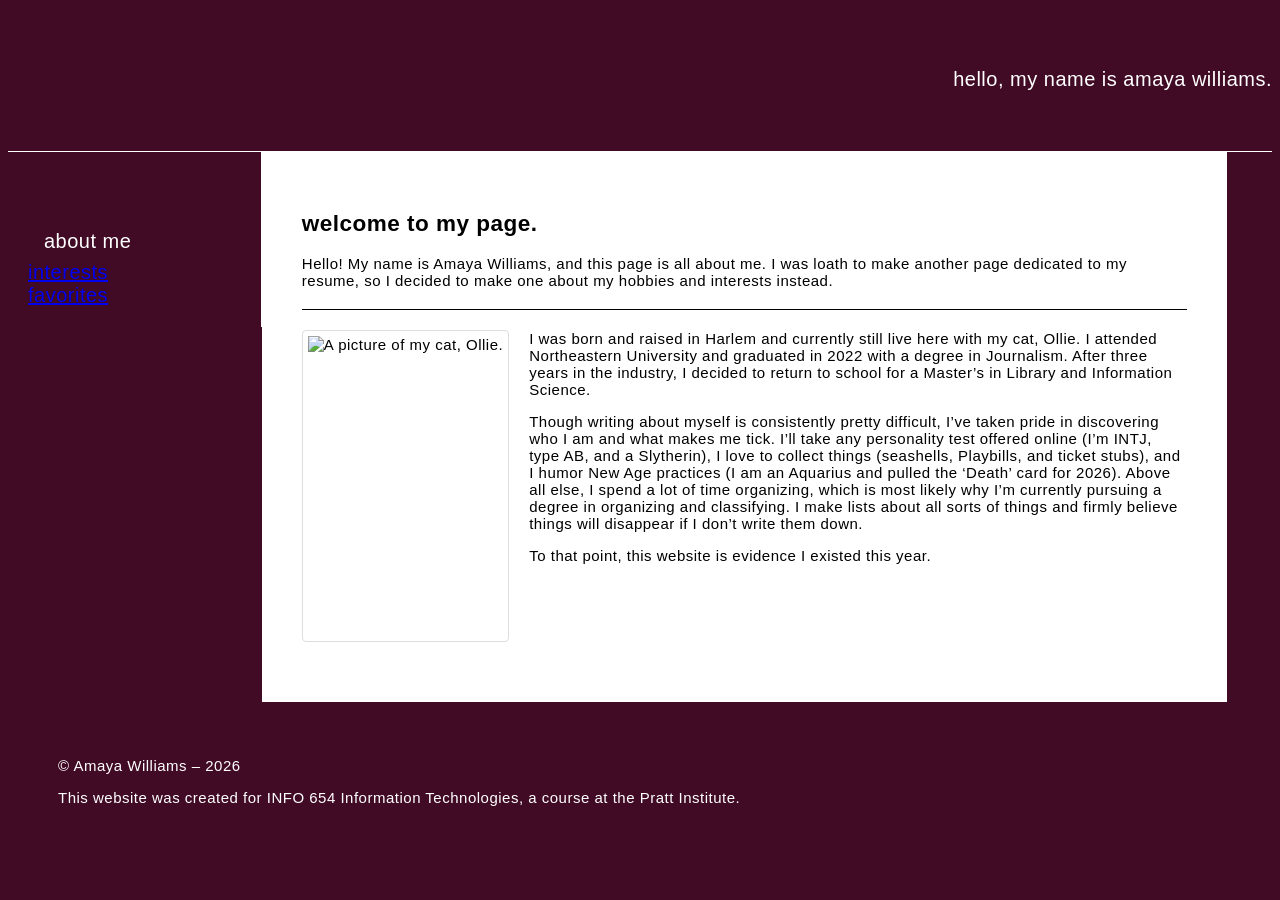
==== webbasics/index.html @ d5a63bc6 "index.html" ====
<!DOCTYPE html>
<head>
  <meta charset="UTF-8">
  <meta name="viewport" content="width=device-width, initial-scale=0.1">
  <meta name="description" content="An About Me page for this website">
  <meta name="author" content="Amaya Williams">
  <link rel="stylesheet" href="styles.css">
  <title>
    about me
  </title>
</head>
<body>
  <div id="header">
    <p>
      hello, my name is amaya williams.
    </p>
  </div>
  <div id="navdiv">
    <ul id="navbar">
      <li id="page">
        <a href="/info654/webbasics/index">
          about me
        </a>
      </li>
     <li>
        <a href="/info654/webbasics/interests">
          interests
        </a>
      </li>
     <li>
        <a href="/info654/webbasics/favorites">
          favorites
        </a>
      </li>
    </ul>
  </div>
  <div id="main">
    <h2>
      welcome to my page.
    </h2>
    <p>
      Hello! My name is Amaya Williams, and this page is all about me. I was loath to make another page dedicated to my resume, so I decided to make one about my hobbies and interests instead.
    </p>
    <div class="horizontal-line">
    </div>
    <img src="/info654/webbasics/images/ollie-annoyed.jpg" alt="A picture of my cat, Ollie." class="wrap-image">
    <p>
      I was born and raised in Harlem and currently still live here with my cat, Ollie. I attended Northeastern University and graduated in 2022 with a degree in Journalism. After three years in the industry, I decided to return to school for a Master’s in Library and Information Science.
    </p>
    <p>
      Though writing about myself is consistently pretty difficult, I’ve taken pride in discovering who I am and what makes me tick. I’ll take any personality test offered online (I’m INTJ, type AB, and a Slytherin), I love to collect things (seashells, Playbills, and ticket stubs), and I humor New Age practices (I am an Aquarius and pulled the ‘Death’ card for 2026). Above all else, I spend a lot of time organizing, which is most likely why I’m currently pursuing a degree in organizing and classifying. I make lists about all sorts of things and firmly believe things will disappear if I don’t write them down.
    </p>
    <p>
      To that point, this website is evidence I existed this year.
    </p>
  </div>
  <div id="footer">
    <p>
      © Amaya Williams – 2026
    </p>
    <p>
      This website was created for INFO 654 Information Technologies, a course at the Pratt Institute.
    </p>
  </div>
</body>
</html>
---- webbasics/styles.css ----
body  {
  font-size: 15px;
  font-family: lato, helvetica, sans-serif;
  letter-spacing: 0.5px;
  background-color: #410B26;
  color: white;
}

table  {
  border-collapse: collapse;
  width: 100%;
}

th, td  {
  padding: 8px;
  text-align: left;
  border-bottom: 1px solid #ddd;
}

#header, #navdiv  {
  font-weight: lighter;
  font-size: 20px;
}

#header  {
  position: sticky;
  height: auto;
  width: 100%;
  padding-top: 40px;
  padding-bottom: 40px;
  text-align: right;
  border-bottom: 0.5px solid white;
}

#navdiv  {
  float: left;
  position: static;
  padding-top: 50px;
  width: 20%;
  height: 100%;
  border-right: 0.5px solid white;
}

#main  {
  float: left;
  padding: 40px;
  width: 70%;
  background-color: white;
  color: black;
}

#footer  {
  clear: left;
  margin: 10px;
  padding: 40px;
}

#navbar  {
  list-style-type: none;
  margin: 10px;
  padding: 10px;
}

#page a  {
  display: block;
  padding: 8px 16px;
  text-decoration: none;
  color: white;
}

#page a:hover  {
  background-color: white;
  color: #410B26;
}

.horizontal-line  {
  clear: left;
  width: 100%;
  height: 1px;
  background-color: black;
  margin-top: 20px;
  margin-bottom: 20px;
}

.quote  {
  font-size: 15px;
  font-style: italic;
}

.wrap-image  {
  float: left;
  margin-right: 20px;
  margin-bottom: 20px;
}

.center-image  {
  display: block;
  margin: auto;
}

.wrap-image, .center-image  {
  border: 1px solid #ddd;
  border-radius: 4px;
  padding: 5px;
  height: 300px;
  cursor: pointer;
}

.wrap-image:hover, .center-image:hover  {
  -webkit-filter: grayscale(100%);
  filter: grayscale(100%);
}

.center-image:active  {
  transform: scale(2);
}

ul.lists  {
  margin: 5px;
  padding: 0px;
}

a.text  {
  font-weight: bold;
  color: black;
}
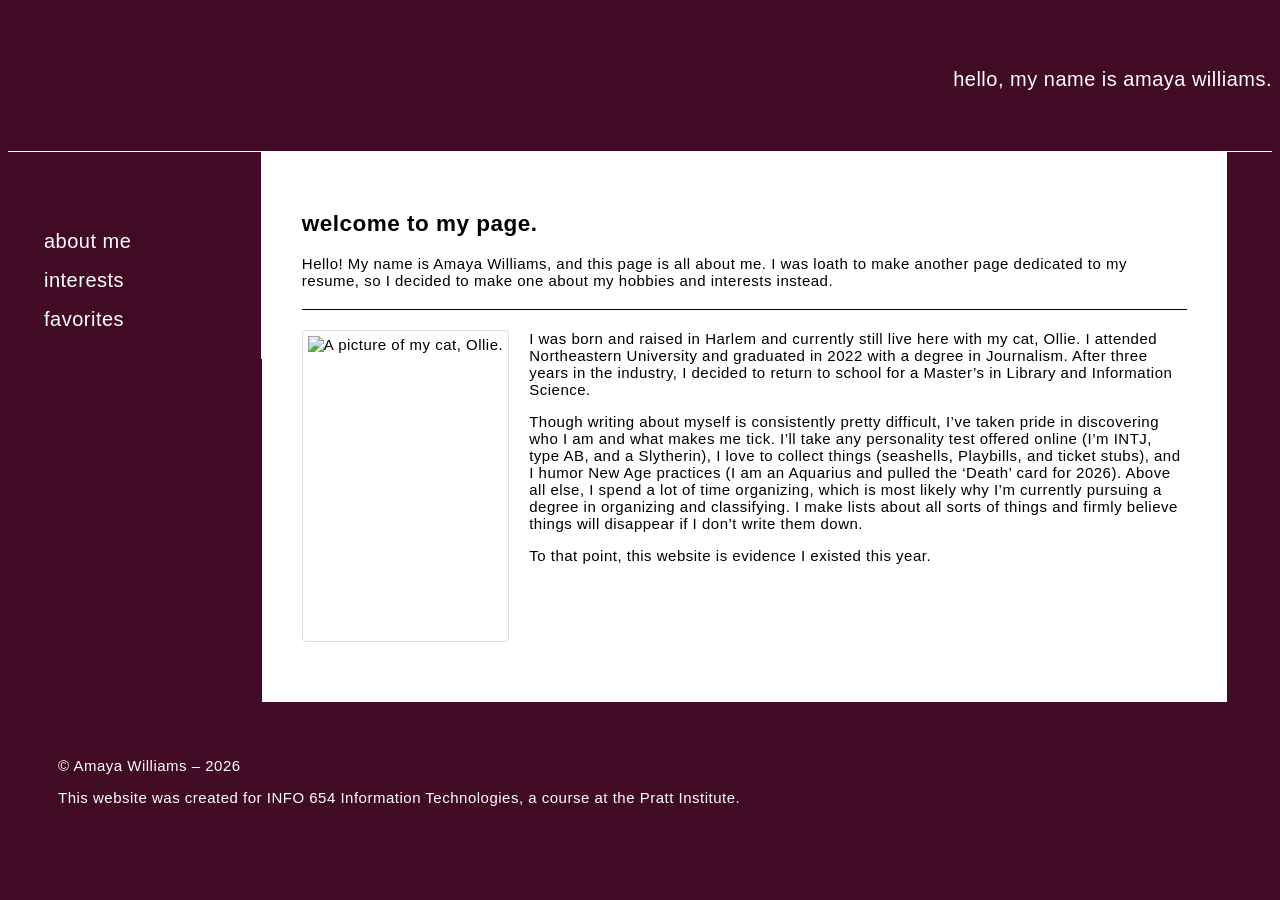
==== commit 2b35bd79: "index.html" ====
--- a/webbasics/index.html
+++ b/webbasics/index.html
@@ -22,12 +22,12 @@
           about me
         </a>
       </li>
-     <li>
+     <li id="page">
         <a href="/info654/webbasics/interests">
           interests
         </a>
       </li>
-     <li>
+     <li id="page">
         <a href="/info654/webbasics/favorites">
           favorites
         </a>
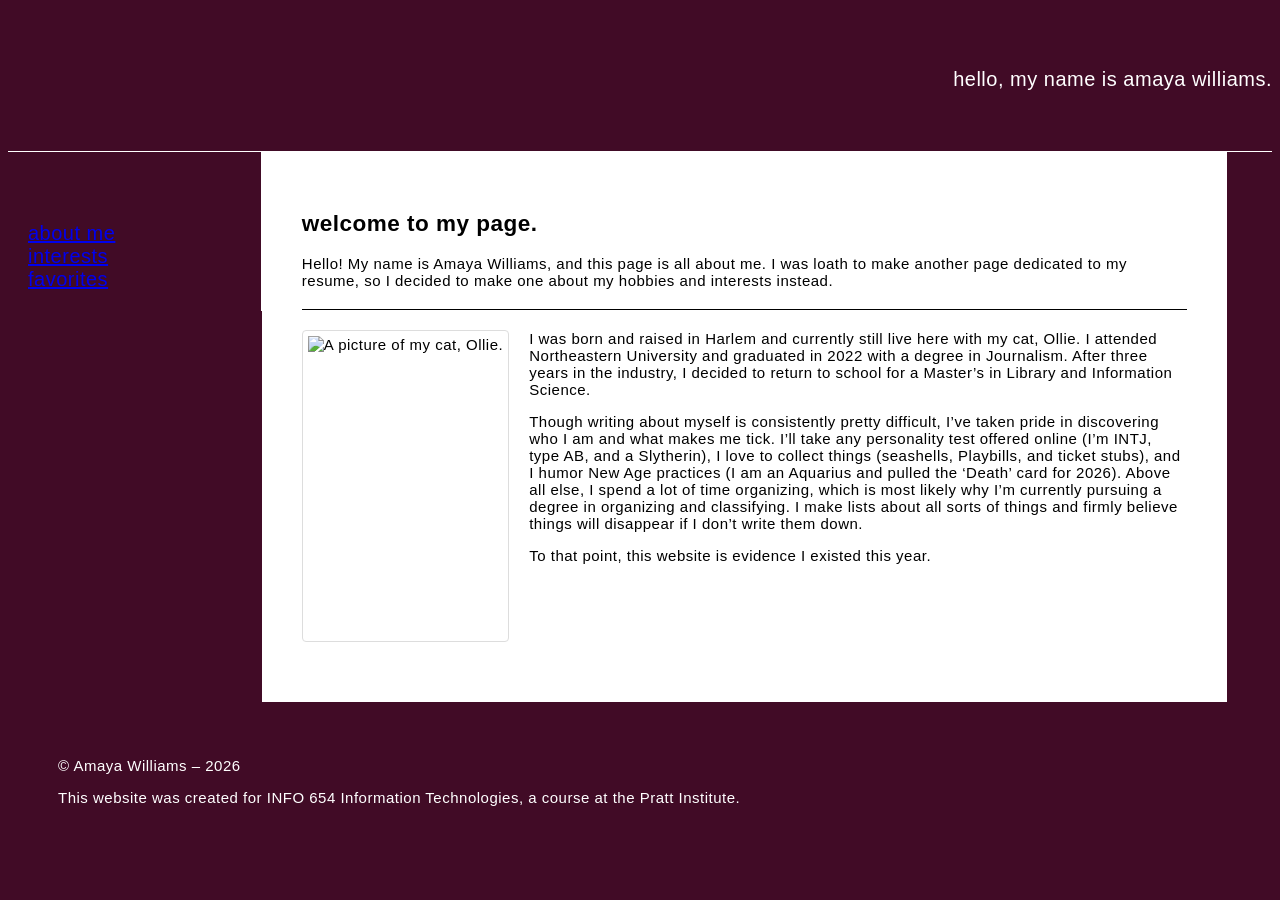
==== commit 8bd6373c: "index.html" ====
--- a/webbasics/index.html
+++ b/webbasics/index.html
@@ -17,17 +17,17 @@
   </div>
   <div id="navdiv">
     <ul id="navbar">
-      <li id="page">
+      <li class="page">
         <a href="/info654/webbasics/index">
           about me
         </a>
       </li>
-     <li id="page">
+     <li class="page">
         <a href="/info654/webbasics/interests">
           interests
         </a>
       </li>
-     <li id="page">
+     <li class="page">
         <a href="/info654/webbasics/favorites">
           favorites
         </a>
--- a/webbasics/styles.css
+++ b/webbasics/styles.css
@@ -61,14 +61,14 @@
   padding: 10px;
 }
 
-#page a  {
+a.page {
   display: block;
   padding: 8px 16px;
   text-decoration: none;
   color: white;
 }
 
-#page a:hover  {
+a.page:hover  {
   background-color: white;
   color: #410B26;
 }
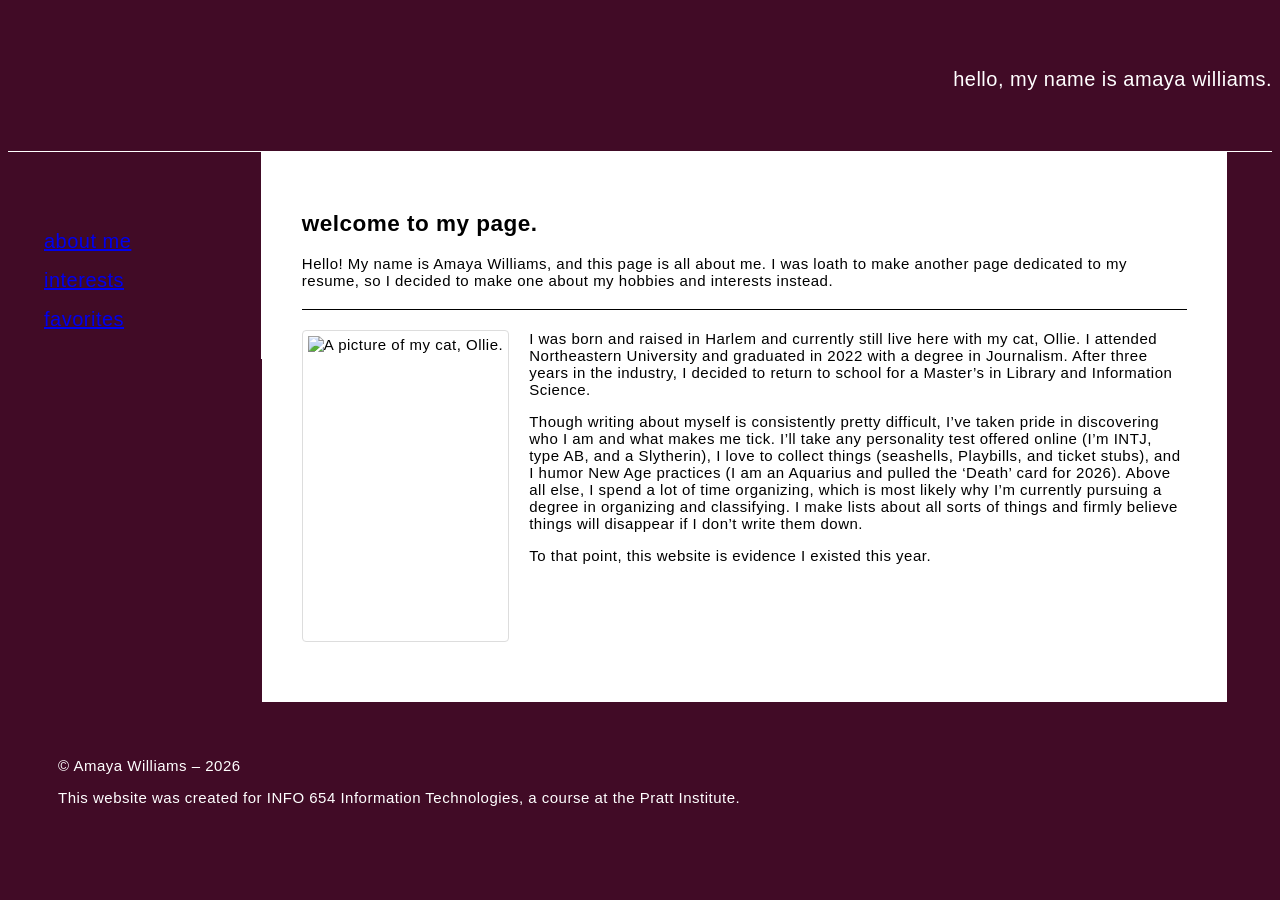
==== commit 5ae0dec1: "index.html" ====
--- a/webbasics/index.html
+++ b/webbasics/index.html
@@ -1,4 +1,5 @@
 <!DOCTYPE html>
+<html lang="en-US">
 <head>
   <meta charset="UTF-8">
   <meta name="viewport" content="width=device-width, initial-scale=0.1">
@@ -43,7 +44,7 @@
     </p>
     <div class="horizontal-line">
     </div>
-    <img src="/info654/webbasics/images/ollie-annoyed.jpg" alt="A picture of my cat, Ollie." class="wrap-image">
+    <img src="/info654/webbasics/images/ollie-annoyed.JPG" alt="A picture of my cat, Ollie." class="wrap-image">
     <p>
       I was born and raised in Harlem and currently still live here with my cat, Ollie. I attended Northeastern University and graduated in 2022 with a degree in Journalism. After three years in the industry, I decided to return to school for a Master’s in Library and Information Science.
     </p>
--- a/webbasics/styles.css
+++ b/webbasics/styles.css
@@ -61,14 +61,14 @@
   padding: 10px;
 }
 
-a.page {
+li.page {
   display: block;
   padding: 8px 16px;
   text-decoration: none;
   color: white;
 }
 
-a.page:hover  {
+li.page:hover  {
   background-color: white;
   color: #410B26;
 }
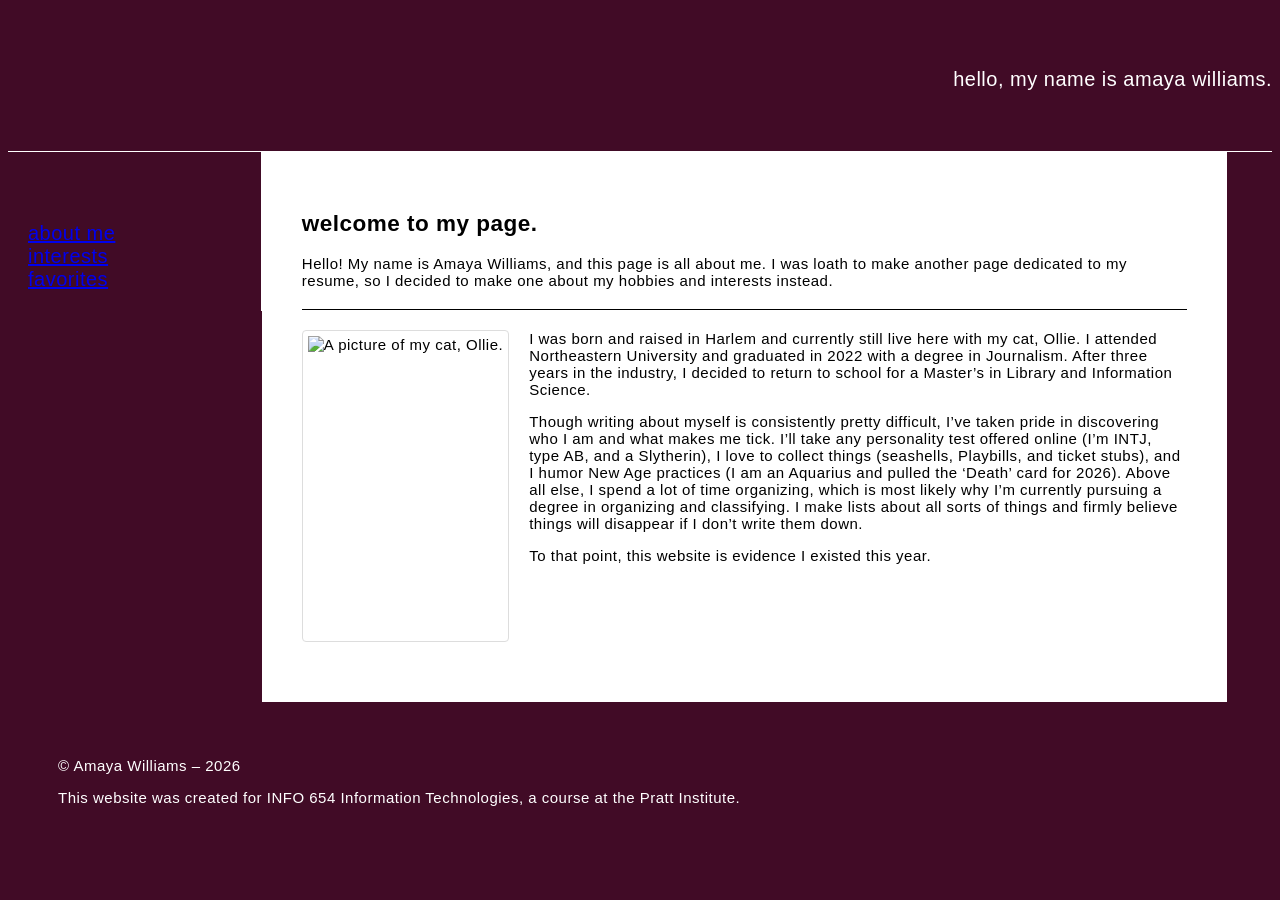
==== commit e7a0583a: "index.html" ====
--- a/webbasics/index.html
+++ b/webbasics/index.html
@@ -18,18 +18,18 @@
   </div>
   <div id="navdiv">
     <ul id="navbar">
-      <li class="page">
-        <a href="/info654/webbasics/index">
+      <li class="nav-page">
+        <a href="/info654/webbasics/index" class="page">
           about me
         </a>
       </li>
-     <li class="page">
-        <a href="/info654/webbasics/interests">
+     <li class="nav-page">
+        <a href="/info654/webbasics/interests" class="page">
           interests
         </a>
       </li>
-     <li class="page">
-        <a href="/info654/webbasics/favorites">
+     <li class="nav-page">
+        <a href="/info654/webbasics/favorites" class="page">
           favorites
         </a>
       </li>
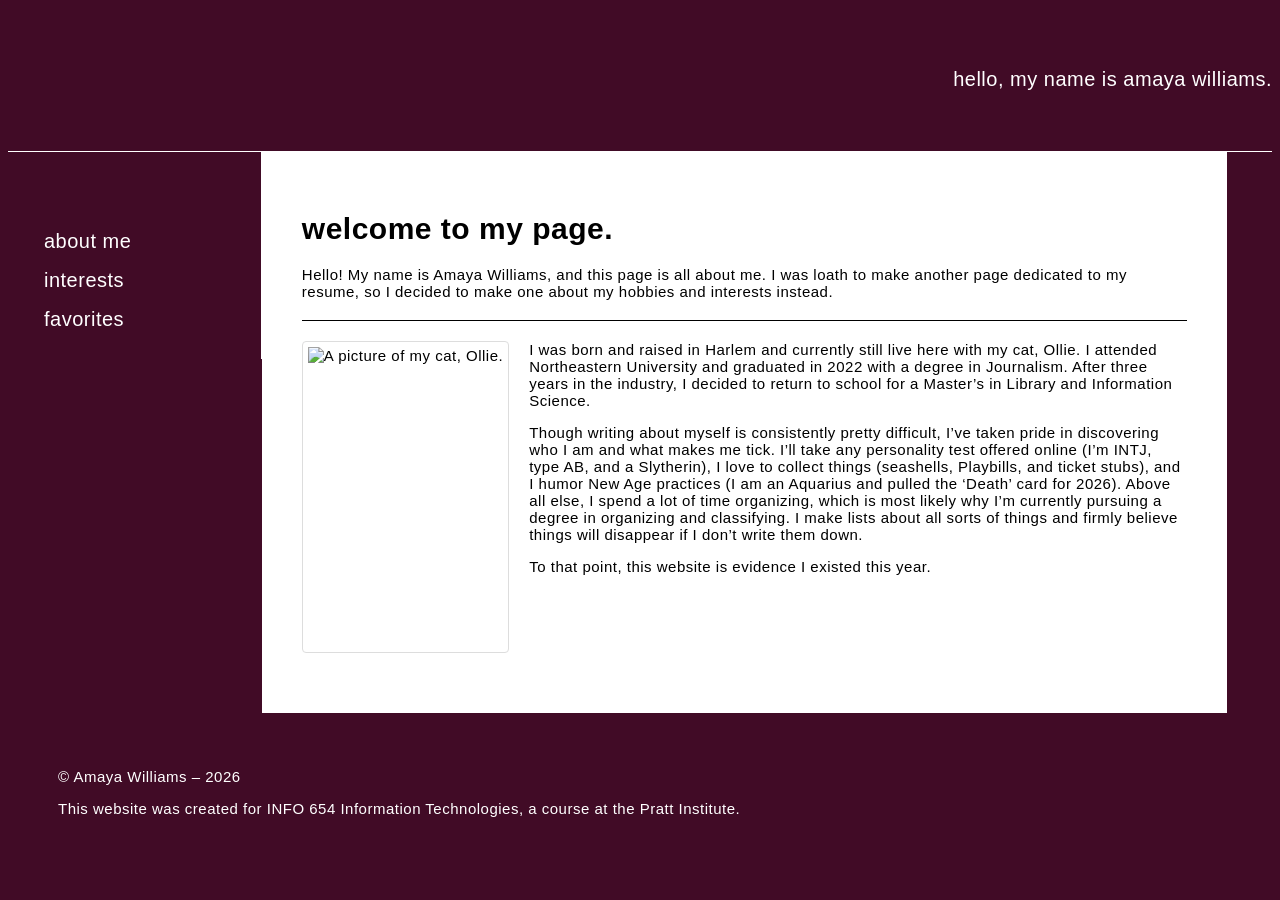
==== commit 0f97202f: "index.html" ====
--- a/webbasics/index.html
+++ b/webbasics/index.html
@@ -36,9 +36,9 @@
     </ul>
   </div>
   <div id="main">
-    <h2>
+    <h1>
       welcome to my page.
-    </h2>
+    </h1>
     <p>
       Hello! My name is Amaya Williams, and this page is all about me. I was loath to make another page dedicated to my resume, so I decided to make one about my hobbies and interests instead.
     </p>
--- a/webbasics/styles.css
+++ b/webbasics/styles.css
@@ -9,6 +9,10 @@
 table  {
   border-collapse: collapse;
   width: 100%;
+}
+
+h1 {
+  font-weight: bold;
 }
 
 th, td  {
@@ -61,15 +65,21 @@
   padding: 10px;
 }
 
-li.page {
+li.nav-page {
   display: block;
   padding: 8px 16px;
+}
+
+li.nav-page:hover  {
+  background-color: white;
+}
+
+a.page {
   text-decoration: none;
   color: white;
 }
 
-li.page:hover  {
-  background-color: white;
+a.page:hover {
   color: #410B26;
 }
 
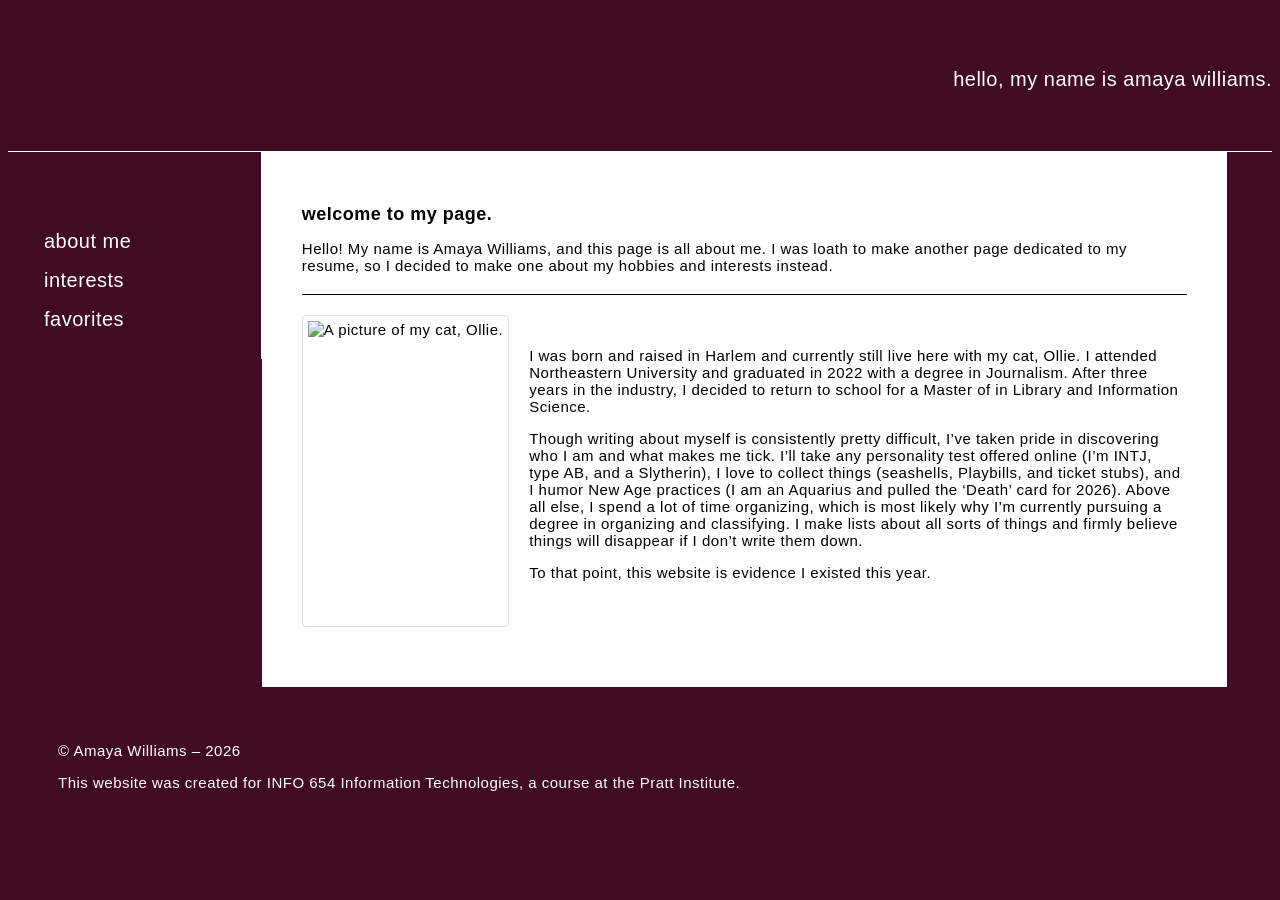
==== commit 4f6f5b8f: "index.html" ====
--- a/webbasics/index.html
+++ b/webbasics/index.html
@@ -45,8 +45,9 @@
     <div class="horizontal-line">
     </div>
     <img src="/info654/webbasics/images/ollie-annoyed.JPG" alt="A picture of my cat, Ollie." class="wrap-image">
+    <br>
     <p>
-      I was born and raised in Harlem and currently still live here with my cat, Ollie. I attended Northeastern University and graduated in 2022 with a degree in Journalism. After three years in the industry, I decided to return to school for a Master’s in Library and Information Science.
+      I was born and raised in Harlem and currently still live here with my cat, Ollie. I attended Northeastern University and graduated in 2022 with a degree in Journalism. After three years in the industry, I decided to return to school for a Master of in Library and Information Science.
     </p>
     <p>
       Though writing about myself is consistently pretty difficult, I’ve taken pride in discovering who I am and what makes me tick. I’ll take any personality test offered online (I’m INTJ, type AB, and a Slytherin), I love to collect things (seashells, Playbills, and ticket stubs), and I humor New Age practices (I am an Aquarius and pulled the ‘Death’ card for 2026). Above all else, I spend a lot of time organizing, which is most likely why I’m currently pursuing a degree in organizing and classifying. I make lists about all sorts of things and firmly believe things will disappear if I don’t write them down.
--- a/webbasics/styles.css
+++ b/webbasics/styles.css
@@ -13,6 +13,7 @@
 
 h1 {
   font-weight: bold;
+  font-size: 18px;
 }
 
 th, td  {
@@ -126,8 +127,7 @@
 }
 
 ul.lists  {
-  margin: 5px;
-  padding: 0px;
+  padding-left: 5px;
 }
 
 a.text  {
